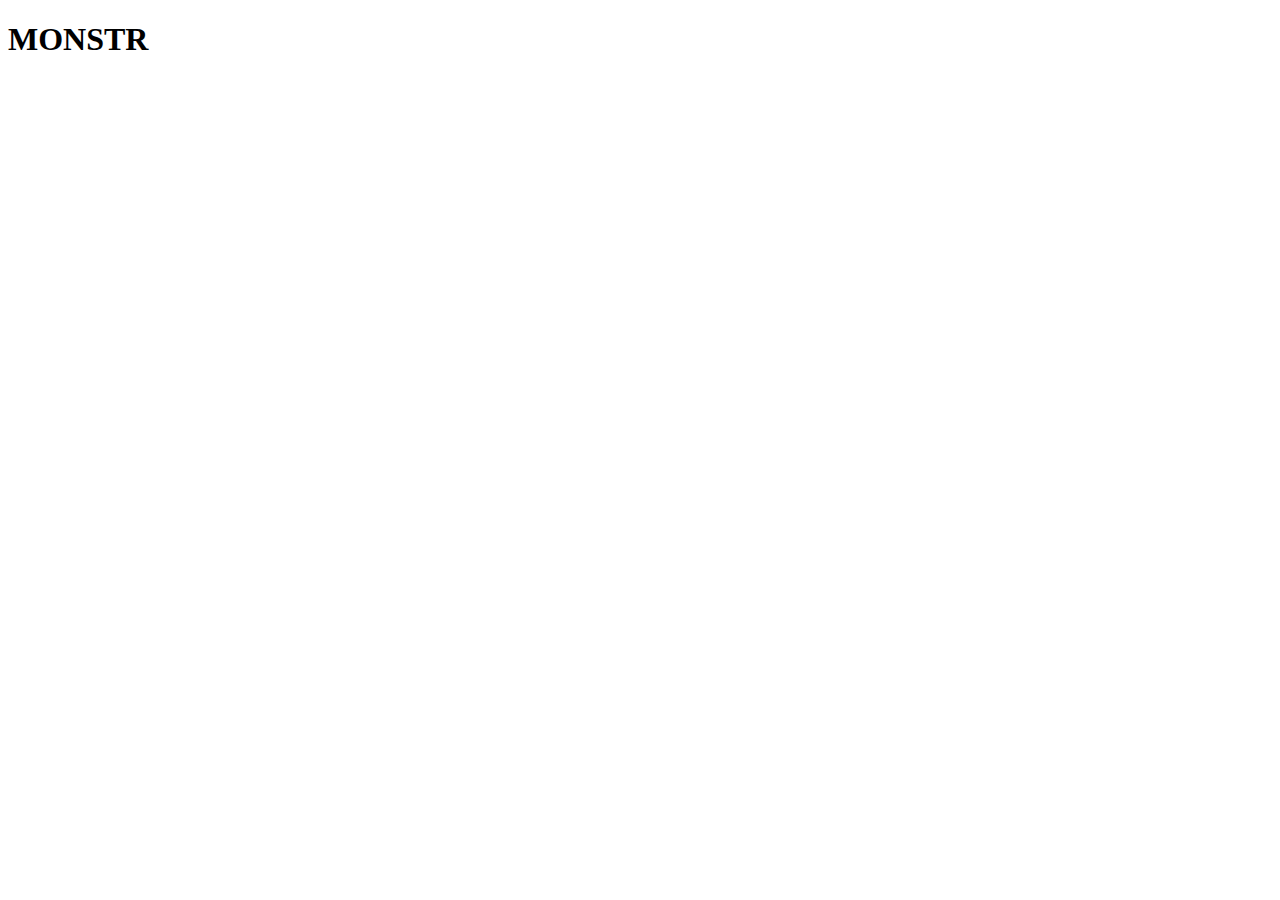
==== index.html @ 2b094020 "initial code commit" ====
<!DOCTYPE html>
<html>
<head>
	<title>MONSTR</title>
	<meta charset="UTF-8">
	<meta name="viewport" content="width=device-width, initial-scale=1.0">
</head>
<body>
	<h1>MONSTR</h1>
	<div id="response-container"></div>
	<script src="./script.js"></script>
</body>
</html>
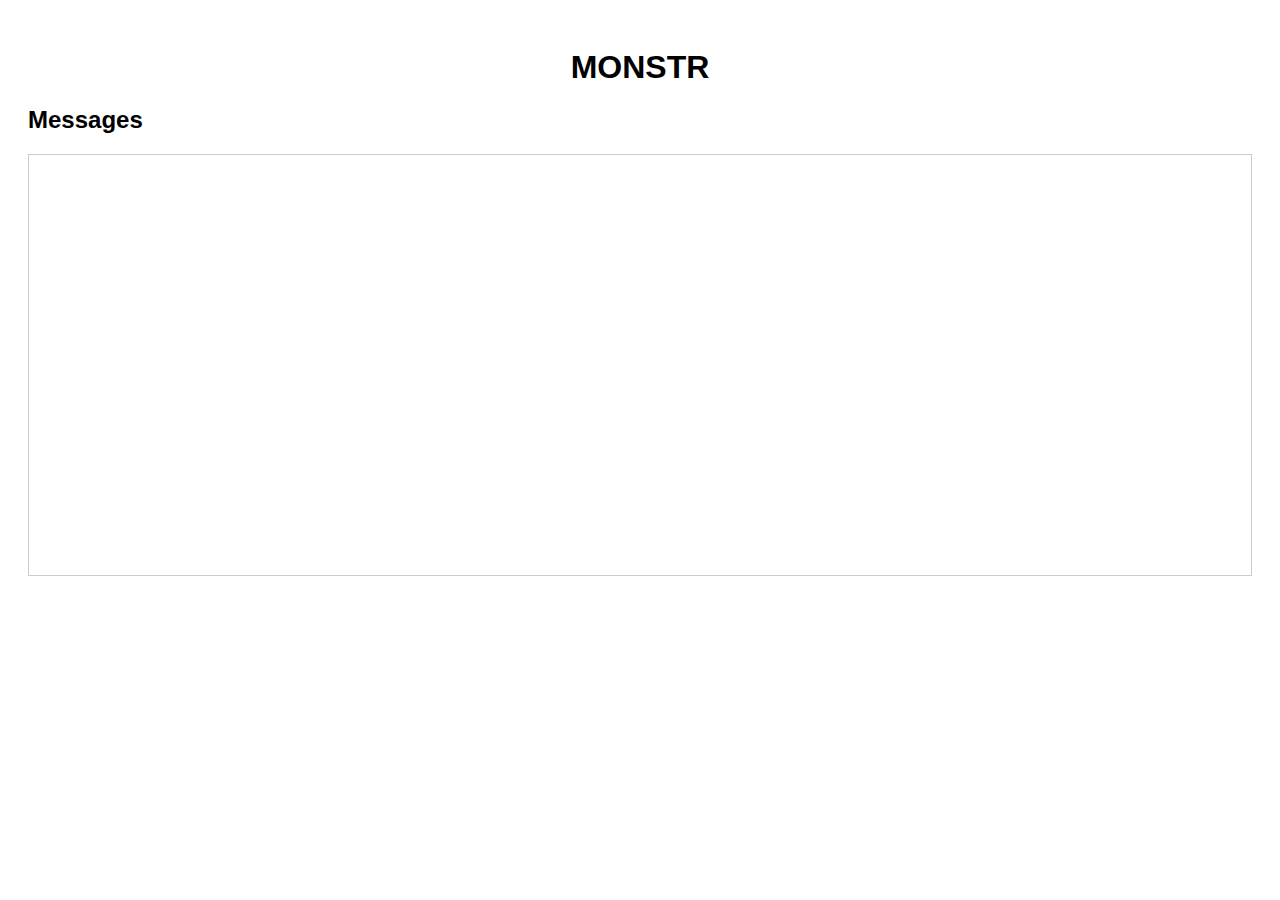
==== commit b2756488: "add styles and pubkey (username)" ====
--- a/index.html
+++ b/index.html
@@ -4,10 +4,12 @@
 	<title>MONSTR</title>
 	<meta charset="UTF-8">
 	<meta name="viewport" content="width=device-width, initial-scale=1.0">
+    <link rel="stylesheet" type="text/css" href="./style.css">
 </head>
 <body>
 	<h1>MONSTR</h1>
-	<div id="response-container"></div>
+    <h2>Messages</h2>
+	<div id="messages-container"></div>
 	<script src="./script.js"></script>
 </body>
 </html>--- a/style.css
+++ b/style.css
@@ -0,0 +1,17 @@
+body {
+	font-family: Arial, sans-serif;
+	padding: 20px;
+}
+
+h1 {
+	text-align: center;
+	margin-bottom: 20px;
+}
+
+#messages-container {
+	border: 1px solid #ccc;
+	padding: 10px;
+	margin-top: 20px;
+	height: 400px;
+	overflow-y: scroll;
+}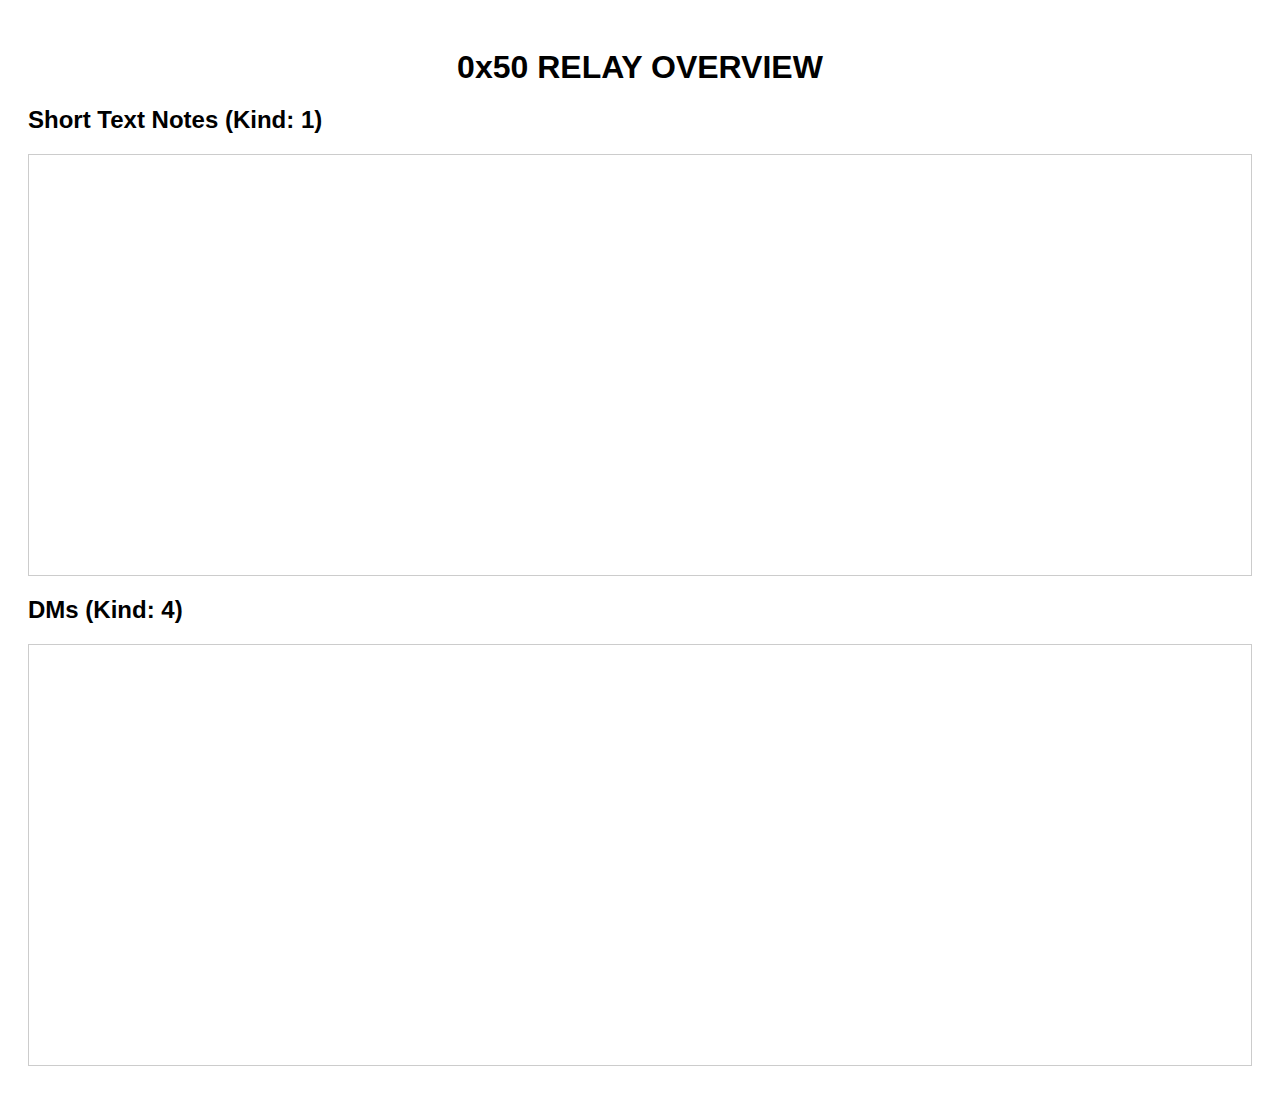
==== commit c567b7c5: "some good improvements" ====
--- a/index.html
+++ b/index.html
@@ -1,15 +1,17 @@
 <!DOCTYPE html>
 <html>
 <head>
-	<title>MONSTR</title>
+	<title>0x50 RELAY OVERVIEW</title>
 	<meta charset="UTF-8">
 	<meta name="viewport" content="width=device-width, initial-scale=1.0">
     <link rel="stylesheet" type="text/css" href="./style.css">
 </head>
 <body>
-	<h1>MONSTR</h1>
-    <h2>Messages</h2>
-	<div id="messages-container"></div>
+	<h1>0x50 RELAY OVERVIEW</h1>
+    <h2>Short Text Notes (Kind: 1)</h2>
+	<div id="short-text-notes-container"></div>
+    <h2>DMs (Kind: 4)</h2>
+	<div id="dm-container"></div>
 	<script src="./script.js"></script>
 </body>
 </html>--- a/style.css
+++ b/style.css
@@ -8,10 +8,26 @@
 	margin-bottom: 20px;
 }
 
-#messages-container {
+#short-text-notes-container {
 	border: 1px solid #ccc;
 	padding: 10px;
 	margin-top: 20px;
 	height: 400px;
 	overflow-y: scroll;
+}
+
+#dm-container {
+	border: 1px solid #ccc;
+	padding: 10px;
+	margin-top: 20px;
+	height: 400px;
+	overflow-y: scroll;
+}
+
+.pubkey {
+    color: blue;
+}
+
+.createdAt {
+    color: red;
 }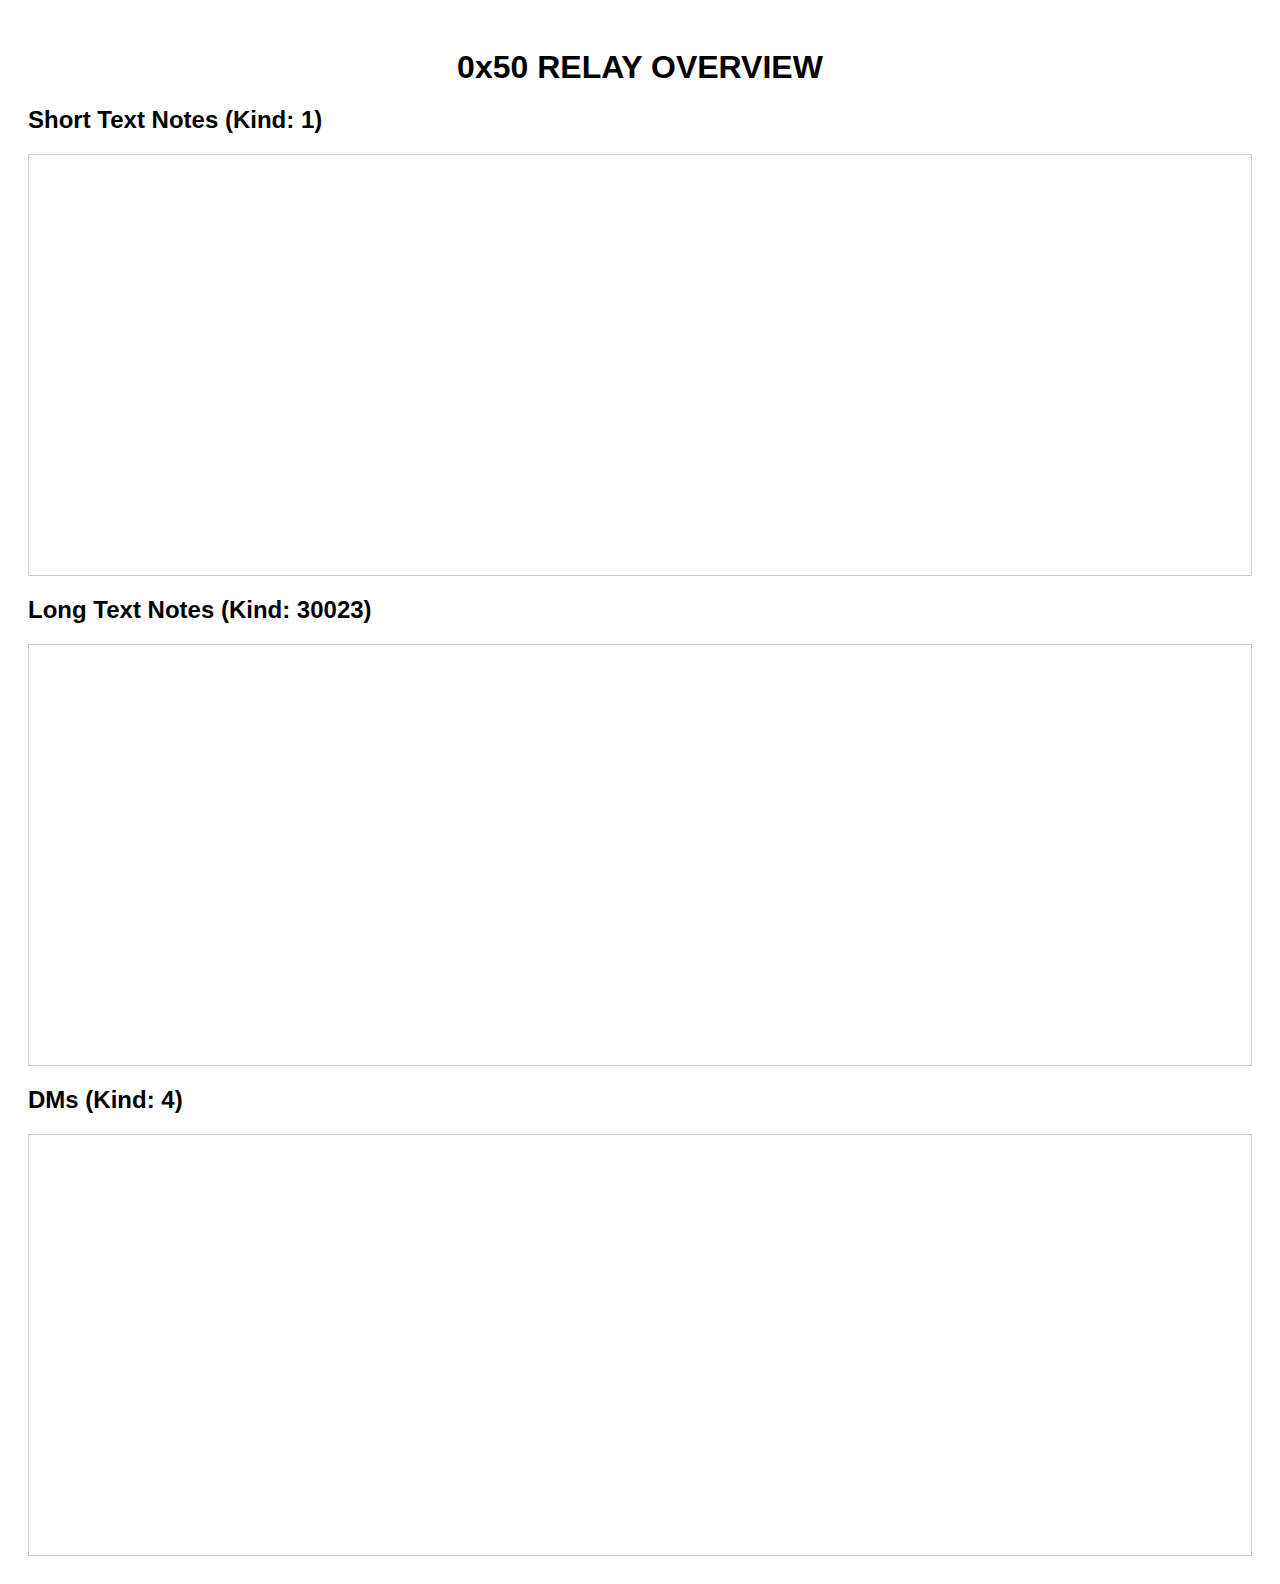
==== commit 4880cd09: "add long text notes" ====
--- a/index.html
+++ b/index.html
@@ -10,6 +10,8 @@
 	<h1>0x50 RELAY OVERVIEW</h1>
     <h2>Short Text Notes (Kind: 1)</h2>
 	<div id="short-text-notes-container"></div>
+    <h2>Long Text Notes (Kind: 30023)</h2>
+	<div id="long-text-notes-container"></div>
     <h2>DMs (Kind: 4)</h2>
 	<div id="dm-container"></div>
 	<script src="./script.js"></script>
--- a/style.css
+++ b/style.css
@@ -9,6 +9,14 @@
 }
 
 #short-text-notes-container {
+	border: 1px solid #ccc;
+	padding: 10px;
+	margin-top: 20px;
+	height: 400px;
+	overflow-y: scroll;
+}
+
+#long-text-notes-container {
 	border: 1px solid #ccc;
 	padding: 10px;
 	margin-top: 20px;
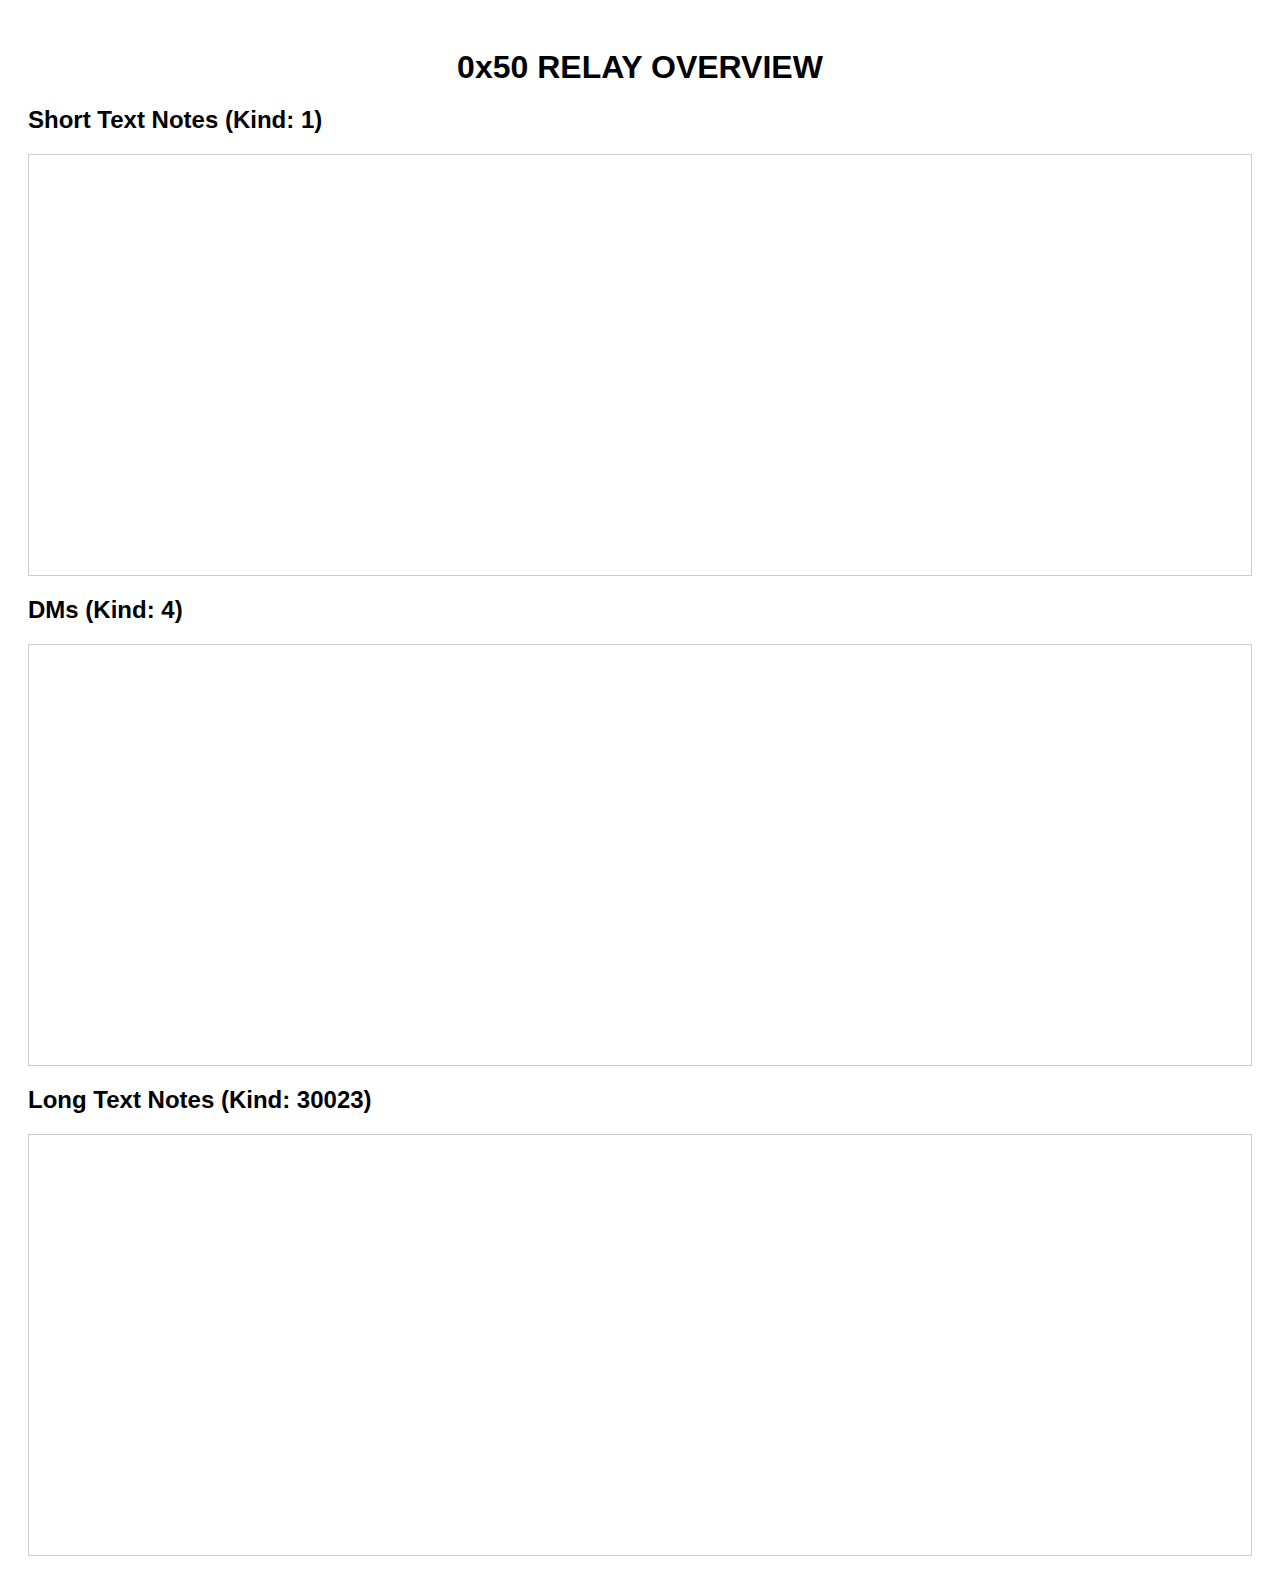
==== commit 7b39d787: "dms above long text notes" ====
--- a/index.html
+++ b/index.html
@@ -10,10 +10,10 @@
 	<h1>0x50 RELAY OVERVIEW</h1>
     <h2>Short Text Notes (Kind: 1)</h2>
 	<div id="short-text-notes-container"></div>
+    <h2>DMs (Kind: 4)</h2>
+	<div id="dm-container"></div>
     <h2>Long Text Notes (Kind: 30023)</h2>
 	<div id="long-text-notes-container"></div>
-    <h2>DMs (Kind: 4)</h2>
-	<div id="dm-container"></div>
 	<script src="./script.js"></script>
 </body>
 </html>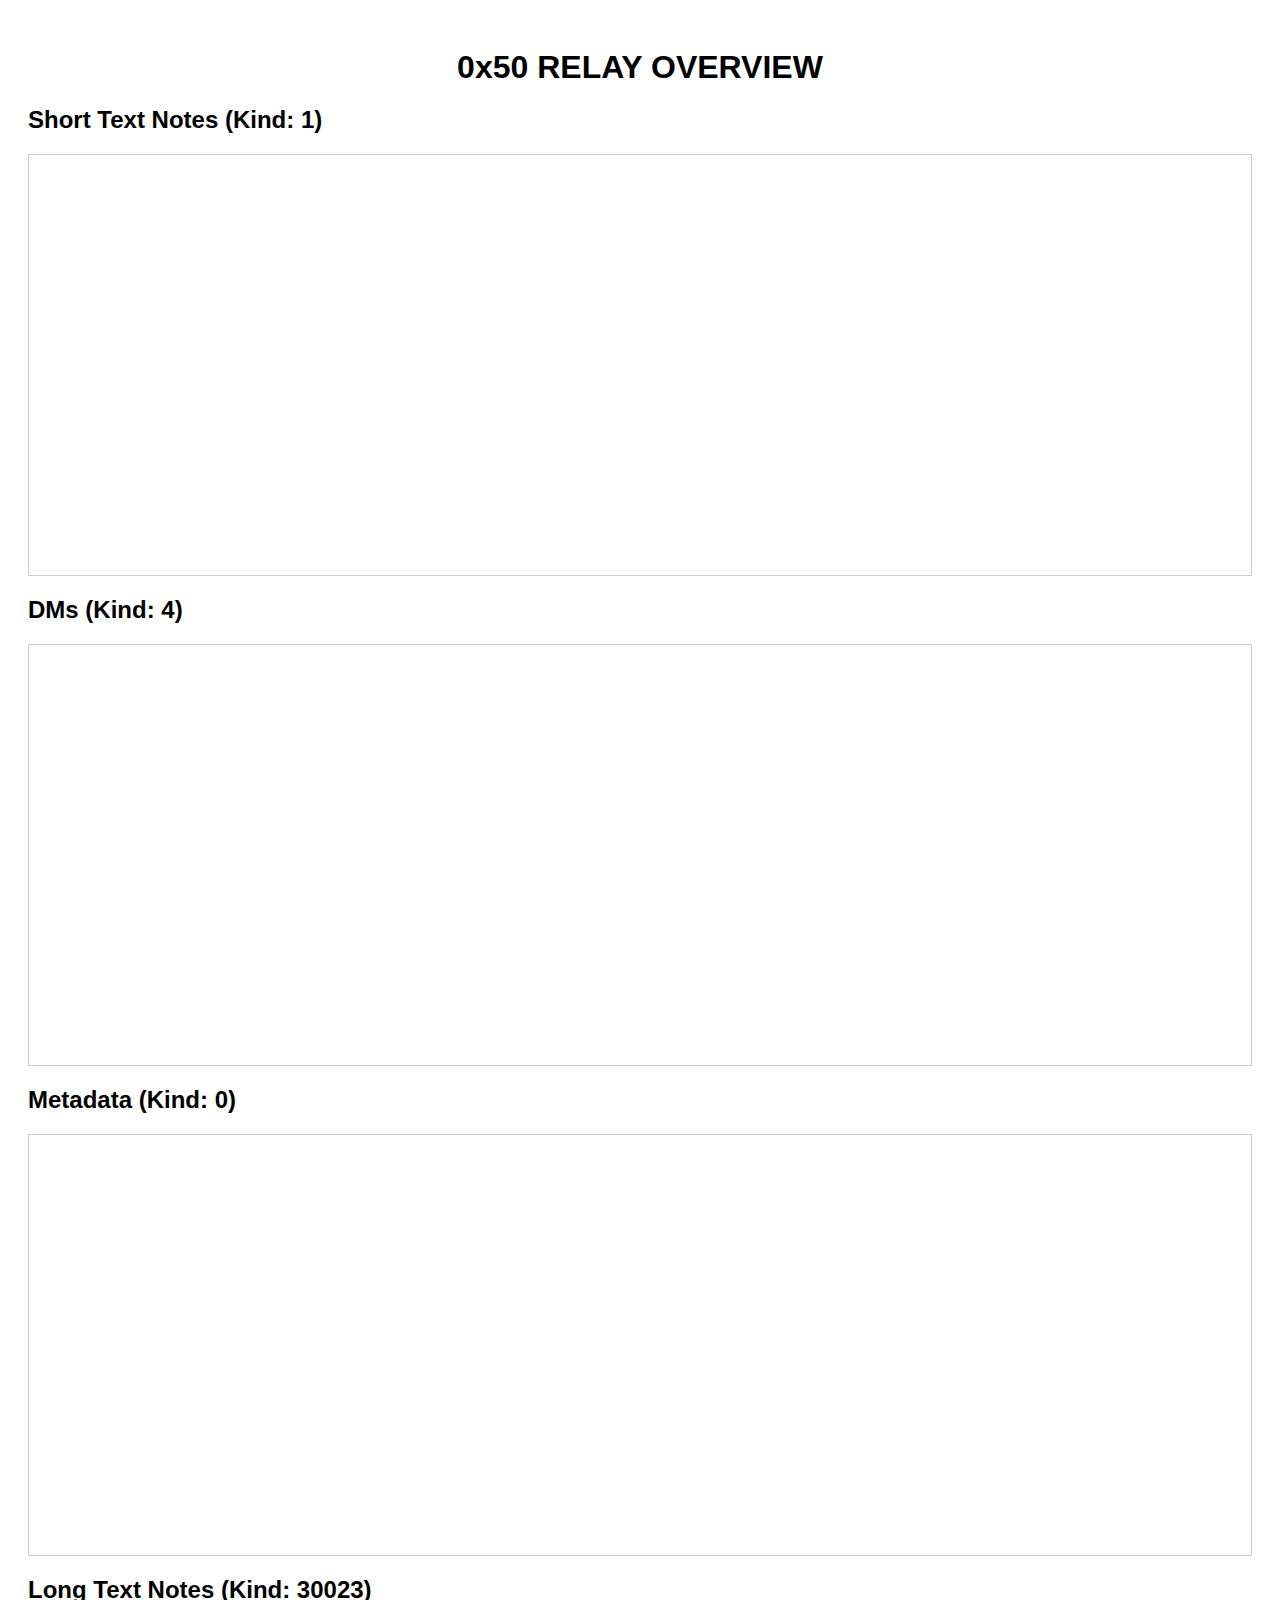
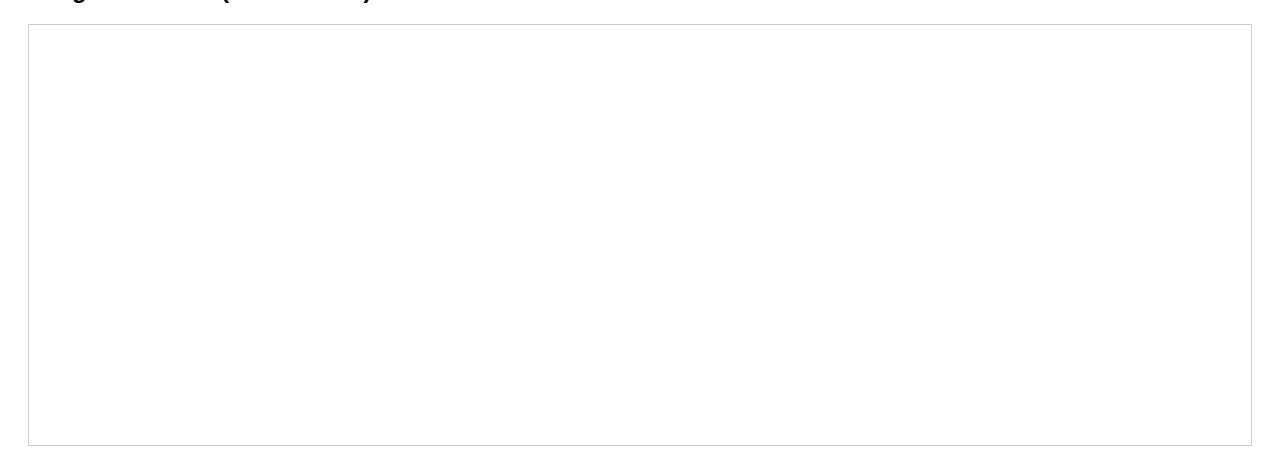
==== commit d805e429: "add info container and small other changes" ====
--- a/index.html
+++ b/index.html
@@ -8,10 +8,13 @@
 </head>
 <body>
 	<h1>0x50 RELAY OVERVIEW</h1>
+    <div id="info-container"></div>
     <h2>Short Text Notes (Kind: 1)</h2>
 	<div id="short-text-notes-container"></div>
     <h2>DMs (Kind: 4)</h2>
 	<div id="dm-container"></div>
+    <h2>Metadata (Kind: 0)</h2>
+	<div id="metadata-container"></div>
     <h2>Long Text Notes (Kind: 30023)</h2>
 	<div id="long-text-notes-container"></div>
 	<script src="./script.js"></script>
--- a/style.css
+++ b/style.css
@@ -32,6 +32,14 @@
 	overflow-y: scroll;
 }
 
+#metadata-container {
+	border: 1px solid #ccc;
+	padding: 10px;
+	margin-top: 20px;
+	height: 400px;
+	overflow-y: scroll;
+}
+
 .pubkey {
     color: blue;
 }
